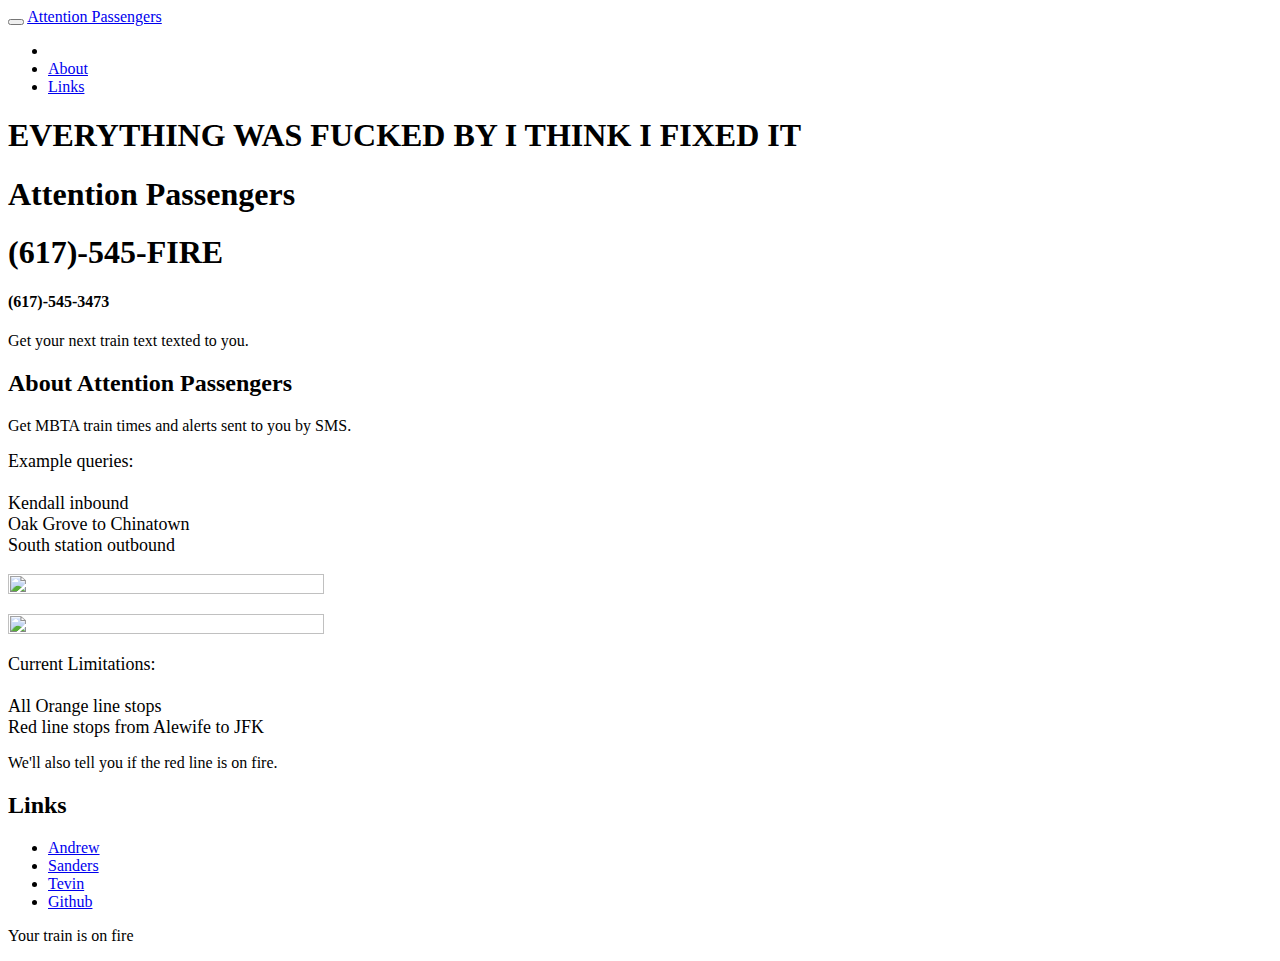
==== templates/index.html @ 3ab18a8f "I fixed the gits" ====
<!DOCTYPE html>
<html lang="en">

<head>

    <meta charset="utf-8">
    <meta http-equiv="X-UA-Compatible" content="IE=edge">
    <meta name="viewport" content="width=device-width, initial-scale=1">
    <meta name="description" content="">
    <meta name="author" content="">

    <title>Attention Passengers</title>

    <!-- Bootstrap Core CSS -->
    <link href="css/bootstrap.min.css" rel="stylesheet">

    <!-- Custom CSS -->
    <link href="css/grayscale.css" rel="stylesheet">
    <!-- Custom Fonts -->
    <link href="font-awesome/css/font-awesome.min.css" rel="stylesheet" type="text/css">
    <link href="http://fonts.googleapis.com/css?family=Lora:400,700,400italic,700italic" rel="stylesheet" type="text/css">
    <link href="http://fonts.googleapis.com/css?family=Montserrat:400,700" rel="stylesheet" type="text/css">

    <!-- HTML5 Shim and Respond.js IE8 support of HTML5 elements and media queries -->
    <!-- WARNING: Respond.js doesn't work if you view the page via file:// -->
    <!--[if lt IE 9]>
        <script src="https://oss.maxcdn.com/libs/html5shiv/3.7.0/html5shiv.js"></script>
        <script src="https://oss.maxcdn.com/libs/respond.js/1.4.2/respond.min.js"></script>
    <![endif]-->

</head>

<body id="page-top" data-spy="scroll" data-target=".navbar-fixed-top">

    <!-- Navigation -->
    <nav class="navbar navbar-custom navbar-fixed-top" role="navigation">
        <div class="container">
            <div class="navbar-header">
                <button type="button" class="navbar-toggle" data-toggle="collapse" data-target=".navbar-main-collapse">
                    <i class="fa fa-bars"></i>
                </button>
                <a class="navbar-brand page-scroll" href="#page-top">
                    Attention Passengers
                </a>
            </div>

            <!-- Collect the nav links, forms, and other content for toggling -->
            <div class="collapse navbar-collapse navbar-right navbar-main-collapse">
                <ul class="nav navbar-nav">
                    <!-- Hidden li included to remove active class from about link when scrolled up past about section -->
                    <li class="hidden">
                        <a href="#page-top"></a>
                    </li>
                    <li>
                        <a class="page-scroll" href="#about">About</a>
                    </li>
                    <li>
                        <a class="page-scroll" href="#links">Links</a>
                    </li>
                </ul>
            </div>
            <!-- /.navbar-collapse -->
        </div>
        <!-- /.container -->
    </nav>

    <!-- Intro Header -->
    <header class="intro">
        <div class="intro-body">
            <div class="container">
                <div class="row">
                    <div class="col-md-8 col-md-offset-2">
                        <h1>EVERYTHING WAS FUCKED BY I THINK I FIXED IT</h1>
                        <h1 class="brand-heading">Attention Passengers</h1>
                        <h1>(617)-545-FIRE</h1>
                        <h4>(617)-545-3473</h4>
                        <p class="intro-text">Get your next train text texted to you.</p>
                        <a href="#about" class="btn btn-circle page-scroll">
                            <i class="fa fa-angle-double-down animated"></i>
                        </a>
                    </div>
                </div>
            </div>
        </div>
    </header>

    <!-- About Section -->
    <section id="about" class="container content-section text-center">
        <div class="row">
            <div class="col-lg-8 col-lg-offset-2">
                <h2>About Attention Passengers</h2>
                <p>Get MBTA train times and alerts sent to you by SMS.</p>
                <div style="font-size: 18px">
                    Example queries:
                    <br>
                    <br>
                    Kendall inbound
                    <br>
                    Oak Grove to Chinatown
                    <br>
                    South station outbound
                </div>
                <br>
                <img src='img/example-text.png' width='50%' height='50%' alt=''/>
                <p></p>
                <img src='img/example-text-2.png' width='50%' height='50%' alt=''/>
                <p></p>
                <div style='font-size: 18px'>
                    Current Limitations:
                    <br>
                    <br>
                    All Orange line stops
                    <br>
                    Red line stops from Alewife to JFK
                </div>
                <p>We'll also tell you if the red line is on fire.</p>
            </div>
        </div>
    </section>
    
    <!-- Contact Section -->
    <section id="links" class="container content-section text-center">
        <div class="row">
            <div class="col-lg-8 col-lg-offset-2">
                <h2>Links</h2>
                <ul class="list-inline banner-social-buttons">
                    <li>
                        <a href="https://twitter.com/andrewknueven" class="btn btn-default btn-lg"><i class="fa fa-twitter fa-fw"></i> <span class="network-name">Andrew</span></a>
                    </li>
                    <li>
                        <a href="https://twitter.com/tevinwastaken" class="btn btn-default btn-lg"><i class="fa fa-twitter fa-fw"></i> <span class="network-name">Sanders</span></a>
                    </li>
                    <li>
                        <a href="https://twitter.com/golf1052" class="btn btn-default btn-lg"><i class="fa fa-twitter fa-fw"></i> <span class="network-name">Tevin</span></a>
                    </li>
                    <li>
                        <a href="https://github.com/golf1052/Attention_Passengers" class="btn btn-default btn-lg"><i class="fa fa-github fa-fw"></i> <span class="network-name">Github</span></a>
                    </li>

                </ul>
            </div>
        </div>
    </section>

    <!-- Footer -->
    <footer>
        <div class="container text-center">
            <p>Your train is on fire</p>
        </div>
    </footer>

    <!-- jQuery -->
    <script src="js/jquery.js"></script>

    <!-- Bootstrap Core JavaScript -->
    <script src="js/bootstrap.min.js"></script>

    <!-- Plugin JavaScript -->
    <script src="js/jquery.easing.min.js"></script>

    <!-- Custom Theme JavaScript -->
    <script src="js/grayscale.js"></script>
    
    <script>
        function playSound(sound) {
            var thissound = document.getElementById(sound);
            thissound.play();
        }
    </script>
    
    <audio id='attention_passengers_audio' autoplay>
        <source src='media/AttentionPassengersDing.mp3' type='audio/mp3'>
    </audio>

</body>

</html>
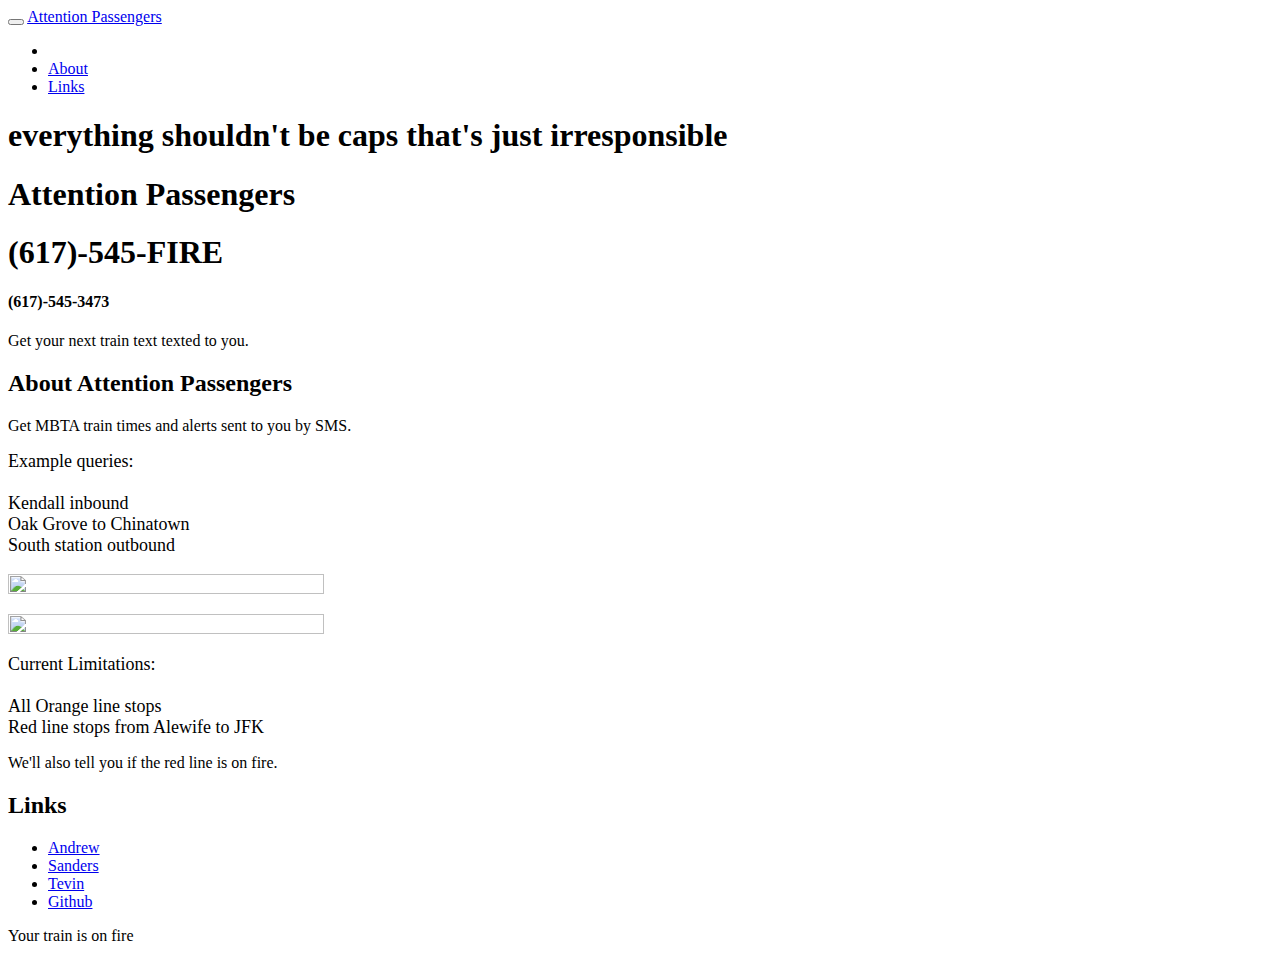
==== commit a56c2e5e: "we're trying again" ====
--- a/templates/index.html
+++ b/templates/index.html
@@ -70,7 +70,7 @@
             <div class="container">
                 <div class="row">
                     <div class="col-md-8 col-md-offset-2">
-                        <h1>EVERYTHING WAS FUCKED BY I THINK I FIXED IT</h1>
+                        <h1>everything shouldn't be caps that's just irresponsible</h1>
                         <h1 class="brand-heading">Attention Passengers</h1>
                         <h1>(617)-545-FIRE</h1>
                         <h4>(617)-545-3473</h4>
@@ -128,10 +128,10 @@
                         <a href="https://twitter.com/andrewknueven" class="btn btn-default btn-lg"><i class="fa fa-twitter fa-fw"></i> <span class="network-name">Andrew</span></a>
                     </li>
                     <li>
-                        <a href="https://twitter.com/tevinwastaken" class="btn btn-default btn-lg"><i class="fa fa-twitter fa-fw"></i> <span class="network-name">Sanders</span></a>
+                        <a href="https://twitter.com/golf1052" class="btn btn-default btn-lg"><i class="fa fa-twitter fa-fw"></i> <span class="network-name">Sanders</span></a>
                     </li>
                     <li>
-                        <a href="https://twitter.com/golf1052" class="btn btn-default btn-lg"><i class="fa fa-twitter fa-fw"></i> <span class="network-name">Tevin</span></a>
+                        <a href="https://twitter.com/tevinwastaken" class="btn btn-default btn-lg"><i class="fa fa-twitter fa-fw"></i> <span class="network-name">Tevin</span></a>
                     </li>
                     <li>
                         <a href="https://github.com/golf1052/Attention_Passengers" class="btn btn-default btn-lg"><i class="fa fa-github fa-fw"></i> <span class="network-name">Github</span></a>
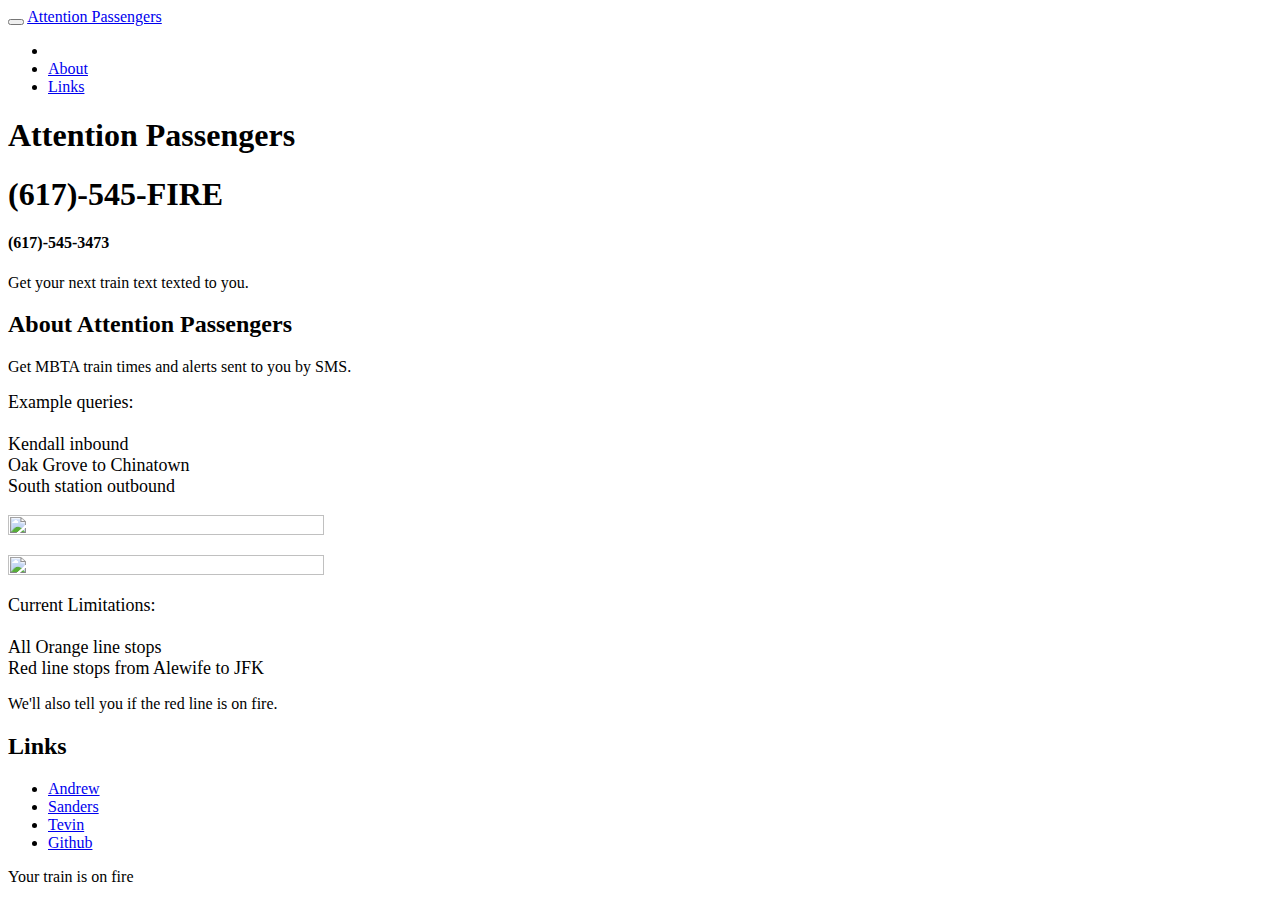
==== commit 1b13d2c0: "fix mixed content" ====
--- a/templates/index.html
+++ b/templates/index.html
@@ -18,8 +18,8 @@
     <link href="css/grayscale.css" rel="stylesheet">
     <!-- Custom Fonts -->
     <link href="font-awesome/css/font-awesome.min.css" rel="stylesheet" type="text/css">
-    <link href="http://fonts.googleapis.com/css?family=Lora:400,700,400italic,700italic" rel="stylesheet" type="text/css">
-    <link href="http://fonts.googleapis.com/css?family=Montserrat:400,700" rel="stylesheet" type="text/css">
+    <link href="https://fonts.googleapis.com/css?family=Lora:400,700,400italic,700italic" rel="stylesheet" type="text/css">
+    <link href="https://fonts.googleapis.com/css?family=Montserrat:400,700" rel="stylesheet" type="text/css">
 
     <!-- HTML5 Shim and Respond.js IE8 support of HTML5 elements and media queries -->
     <!-- WARNING: Respond.js doesn't work if you view the page via file:// -->
@@ -70,7 +70,6 @@
             <div class="container">
                 <div class="row">
                     <div class="col-md-8 col-md-offset-2">
-                        <h1>everything shouldn't be caps that's just irresponsible</h1>
                         <h1 class="brand-heading">Attention Passengers</h1>
                         <h1>(617)-545-FIRE</h1>
                         <h4>(617)-545-3473</h4>
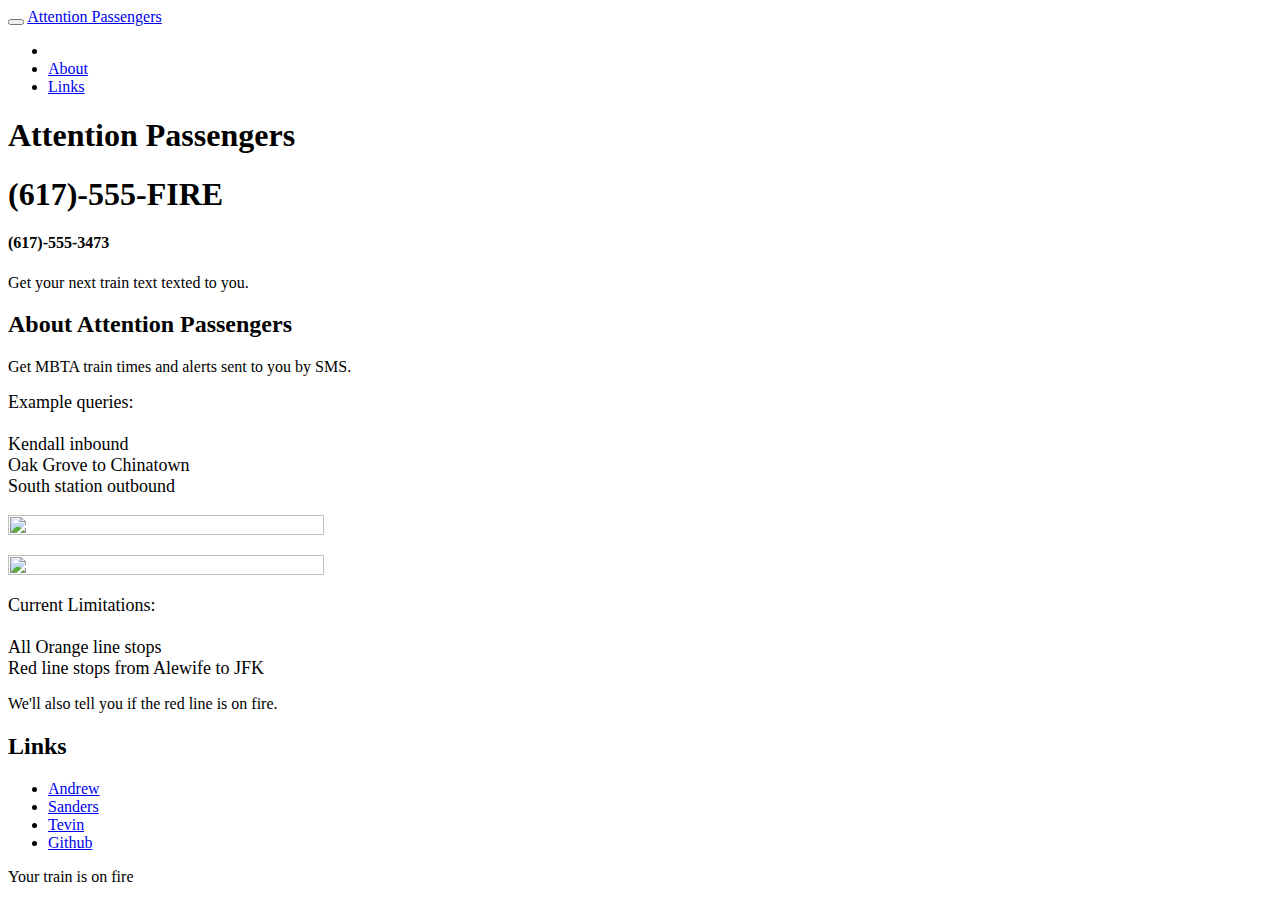
==== commit 48009c9a: "Setup for Heroku deployment" ====
--- a/templates/index.html
+++ b/templates/index.html
@@ -71,8 +71,8 @@
                 <div class="row">
                     <div class="col-md-8 col-md-offset-2">
                         <h1 class="brand-heading">Attention Passengers</h1>
-                        <h1>(617)-545-FIRE</h1>
-                        <h4>(617)-545-3473</h4>
+                        <h1>(617)-555-FIRE</h1>
+                        <h4>(617)-555-3473</h4>
                         <p class="intro-text">Get your next train text texted to you.</p>
                         <a href="#about" class="btn btn-circle page-scroll">
                             <i class="fa fa-angle-double-down animated"></i>
